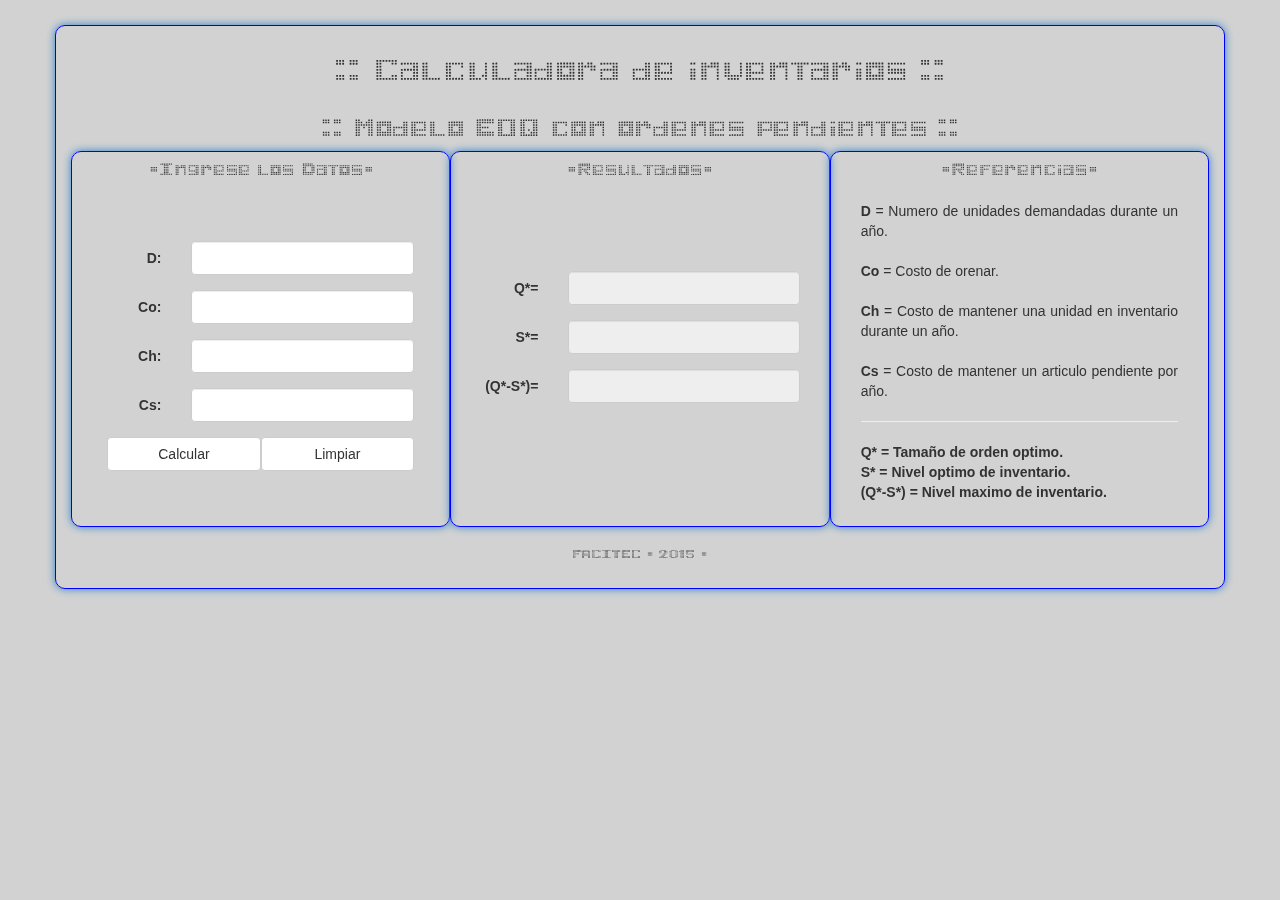
==== index.html @ 67205768 "Trabajo Terminado" ====
<!doctype html>
<html>
<head>
<meta charset="utf-8">
<title>Calculadora EOQ</title>
<link rel="stylesheet" type="text/css" href="css/bootstrap.css">
<link rel="stylesheet" type="text/css" href="css/style.css">
<script src="fonts/cufon/cufon-yui.js"></script>
<script src="fonts/cufon/game-power.cufonfonts.js"></script>
</head>
<body class="container borde">
	<fieldset>
	  	<h1 class="titulo text-center">:: Calculadora de inventarios ::</h1>
        <h2 class="titulo text-center">:: Modelo EOQ con ordenes pendientes ::</h2>
    </fieldset>
    <div class="conteiner">
    	<div class="col-sm-4 borde">
            <p class="text-center lead sub-titulo">-Ingrese los Datos-</p>
			<div id="frm">
            	<form class="form-horizontal" id="frm">
                    <div class="form-group">
                        <label for="d" class="col-sm-3 control-label text-right">D:</label>
                        <div class="col-sm-9">
                            <input id="d" class="form-control" type="number" title="Número de unidades demandadas durante un año"/>
                        </div>
                    </div>
                    <div class="form-group">
                        <label for="co" class="col-sm-3 control-label text-right">Co:</label>
                        <div class="col-sm-9">
                            <input id="co" class="form-control" type="number" title="Costo de Ordenar"/>
                        </div>
                    </div>
                    <div class="form-group">
                        <label for="ch" class="col-sm-3 control-label text-right">Ch:</label>
                        <div class="col-sm-9">
                            <input id="ch" class="form-control" type="number" title="Costo de mantener una unidad en inventario por año"/>
                        </div>
                    </div>
                    <div class="form-group">                    
                        <label for="cs" class="col-sm-3 control-label text-right">Cs:</label>
                        <div class="col-sm-9">
                            <input id="cs" class="form-control" type="number" title="Costo de mantener un articulo pendiente por año"/>
                        </div>
                    </div>
                    <div class="container col-sm-12">
                        <div class="form-group">
                            <button class="btn btn-default col-sm-6" id="btn_calcular" type="button">Calcular</button>
                            <button class="btn btn-default col-sm-6" id="btn_limpiar" type="button">Limpiar</button>
                        </div>
                    </div>
                </form>
            </div>	
		</div>
        <div class="col-sm-4 borde">
        	<p class="text-center lead sub-titulo">-Resultados-</p>
            <div id="res" class="form-horizontal col-sm-12">
            	<div class="form-group">
                	<label class="control-label col-sm-3 text-right">Q*=</label>
                    <div class="col-sm-9">
                    	<input type="text" class="form-control t-der" id="q" disabled/>
                    </div>
                </div>
                <div class="form-group">
                	<label class="control-label col-sm-3 text-right">S*=</label>
                    <div class="col-sm-9">
                    	<input type="text" class="form-control t-der" id="s" disabled/>
                    </div>
                </div>
                <div class="form-group">
                	<label class="control-label col-sm-3 text-right">(Q*-S*)=</label>
                    <div class="col-sm-9">
                    	<input type="text" class="form-control t-der" id="qs" disabled/>
                    </div>
                </div>
            </div>
        </div>
        <div class="col-sm-4 borde">
        	<p class="text-center lead sub-titulo">-Referencias-</p>
            <div id="ref" class="col-sm-12">
            	<p class="text-justify">
                	<b>D</b> = Numero de unidades demandadas durante un año.<br/><br/>
                    <b>Co</b> = Costo de orenar.<br/><br/>
                    <b>Ch</b> = Costo de mantener una unidad en inventario durante un año.<br/><br/>
                    <b>Cs</b> = Costo de mantener un articulo pendiente por año.<br/>
                    <hr/>
                    <b>
                        Q* = Tamaño de orden optimo.<br/>
                        S* = Nivel optimo de inventario.<br/>
                        (Q*-S*) = Nivel maximo de inventario.
                    </b>
               	</p>
            </div>
        </div>
	</div>
    <footer class="col-sm-12 text-center">FACITEC - 2015 -</footer>
<script src="js/jquery.min.js"></script>
<script src="js/calcular.js"></script>
<script type="text/javascript">
    	Cufon.replace('.titulo', { fontFamily: 'game powerRegular', hover: true });   
		Cufon.replace('.sub-titulo', { fontFamily: 'game powerRegular', hover: true });
		Cufon.replace('footer', { fontFamily: 'game powerRegular', hover: true }); 
</script>
</body>
</html>
---- css/style.css ----
body{
	margin-top: 25px;
	background-color: #D2D2D2;
}
.borde{
	border: solid 1px #0000FF;
	border-radius: 10px;
	-webkit-box-shadow: 0px 0px 8px #3280CD;
	box-shadow: 0px 0px 8px #3280CD;
}
.container{
	padding-bottom: 2%;	
}
#ref{
	height:325px;
}
#res{
	height:325px;
	padding-top: 70px;
	padding-right: 4%;
}
footer{
	margin-top: 15px;
}
#frm{
	height:325px;
	padding-top: 20px;
	padding-right:3%;
	padding-left:3%;
}
.no-number{
	border:solid 1px #FF0000;
}
.t-der{
	text-align:right;
	font-size:20px;
	color:#063;
}
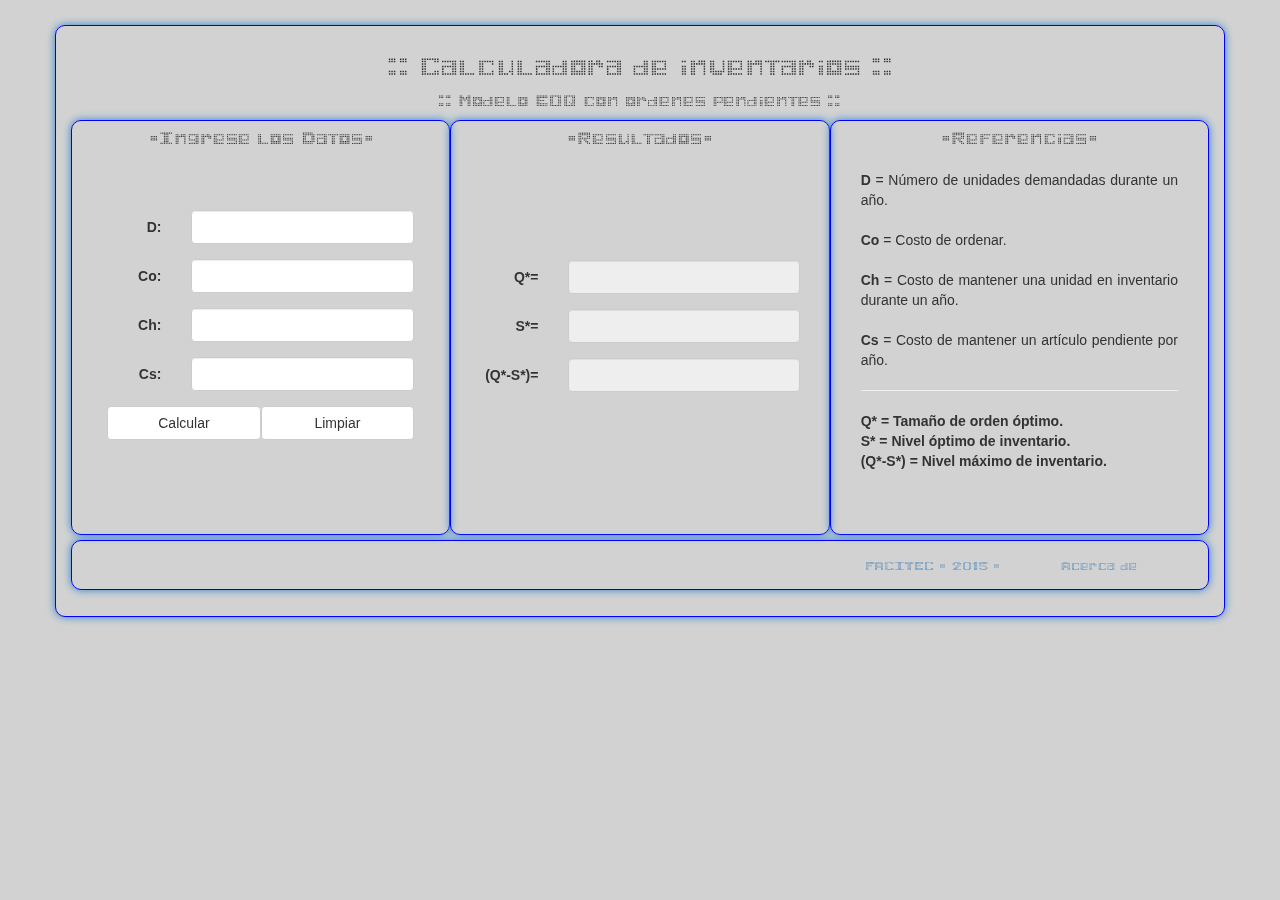
==== commit 67c31c54: "Acerca de" ====
--- a/index.html
+++ b/index.html
@@ -10,11 +10,11 @@
 </head>
 <body class="container borde">
 	<fieldset>
-	  	<h1 class="titulo text-center">:: Calculadora de inventarios ::</h1>
-        <h2 class="titulo text-center">:: Modelo EOQ con ordenes pendientes ::</h2>
+	  	<h2 class="titulo text-center">:: Calculadora de inventarios ::</h2>
+        <h4 class="titulo text-center">:: Modelo EOQ con ordenes pendientes ::</h4>
     </fieldset>
     <div class="conteiner">
-    	<div class="col-sm-4 borde">
+    	<div id="calc-content" class="col-sm-4 borde">
             <p class="text-center lead sub-titulo">-Ingrese los Datos-</p>
 			<div id="frm">
             	<form class="form-horizontal" id="frm">
@@ -51,7 +51,7 @@
                 </form>
             </div>	
 		</div>
-        <div class="col-sm-4 borde">
+        <div id="resu-content" class="col-sm-4 borde">
         	<p class="text-center lead sub-titulo">-Resultados-</p>
             <div id="res" class="form-horizontal col-sm-12">
             	<div class="form-group">
@@ -74,31 +74,49 @@
                 </div>
             </div>
         </div>
-        <div class="col-sm-4 borde">
+        <div id="ref-content" class="col-sm-4 borde">
         	<p class="text-center lead sub-titulo">-Referencias-</p>
             <div id="ref" class="col-sm-12">
             	<p class="text-justify">
-                	<b>D</b> = Numero de unidades demandadas durante un año.<br/><br/>
-                    <b>Co</b> = Costo de orenar.<br/><br/>
+                	<b>D</b> = Número de unidades demandadas durante un año.<br/><br/>
+                    <b>Co</b> = Costo de ordenar.<br/><br/>
                     <b>Ch</b> = Costo de mantener una unidad en inventario durante un año.<br/><br/>
-                    <b>Cs</b> = Costo de mantener un articulo pendiente por año.<br/>
+                    <b>Cs</b> = Costo de mantener un artículo pendiente por año.<br/>
                     <hr/>
                     <b>
-                        Q* = Tamaño de orden optimo.<br/>
-                        S* = Nivel optimo de inventario.<br/>
-                        (Q*-S*) = Nivel maximo de inventario.
+                        Q* = Tamaño de orden óptimo.<br/>
+                        S* = Nivel óptimo de inventario.<br/>
+                        (Q*-S*) = Nivel máximo de inventario.
                     </b>
                	</p>
             </div>
         </div>
+        <div id="acerca-content" class="col-sm-12 borde">
+        	<div id="close-content" class="text-right">
+            	<a id="acer-close"><h4>[X]</h4></a>
+            </div>
+        	<h1 class="text-center">Universidad Nacional de Canindeyú</h1>
+            <h2 class="text-center">Facultad de Ciencias y Tecnologías</h2><br/>
+            <h3 class="text-center">Trabajo Práctico</h3>
+            <h3 class="text-center">Investigación Operacional</h3><br/>
+            <h4 class="text-right">
+            	Prof: Ing. Walter Gómez<br/><br/>
+                Alum: David Ruiz Diaz
+            </h4>
+            <h3 class="text-center">- 2015/1 -</h3>
+        </div>
 	</div>
-    <footer class="col-sm-12 text-center">FACITEC - 2015 -</footer>
+    <footer class="col-sm-12 borde text-right">
+        <a id="fa" href="http://facitec.edu.py/" target="_blank">FACITEC - 2015 -</a>
+        <a id="acerca_de">Acerca de</a>
+    </footer>
 <script src="js/jquery.min.js"></script>
 <script src="js/calcular.js"></script>
 <script type="text/javascript">
     	Cufon.replace('.titulo', { fontFamily: 'game powerRegular', hover: true });   
 		Cufon.replace('.sub-titulo', { fontFamily: 'game powerRegular', hover: true });
-		Cufon.replace('footer', { fontFamily: 'game powerRegular', hover: true }); 
+		Cufon.replace('footer', { fontFamily: 'game powerRegular', hover: true });
+		Cufon.replace('#acer-close', { fontFamily: 'game powerRegular', hover: true }); 
 </script>
 </body>
 </html>
--- a/css/style.css
+++ b/css/style.css
@@ -12,18 +12,20 @@
 	padding-bottom: 2%;	
 }
 #ref{
-	height:325px;
+	height:26em;
 }
 #res{
-	height:325px;
-	padding-top: 70px;
+	height:26em;
+	padding-top: 90px;
 	padding-right: 4%;
 }
 footer{
-	margin-top: 15px;
+	height:50px;
+	margin-top:5px;
+	padding-top:12px;
 }
 #frm{
-	height:325px;
+	height:26em;
 	padding-top: 20px;
 	padding-right:3%;
 	padding-left:3%;
@@ -35,4 +37,19 @@
 	text-align:right;
 	font-size:20px;
 	color:#063;
+}
+a{
+	margin-right: 5%;
+}
+#acerca-content{
+	display:none;
+}
+h4.text-right{
+	margin-right: 10%;
+}
+#close-content{
+	margin-top:-1%;
+}
+#acer-close{
+	color:#F00;
 }